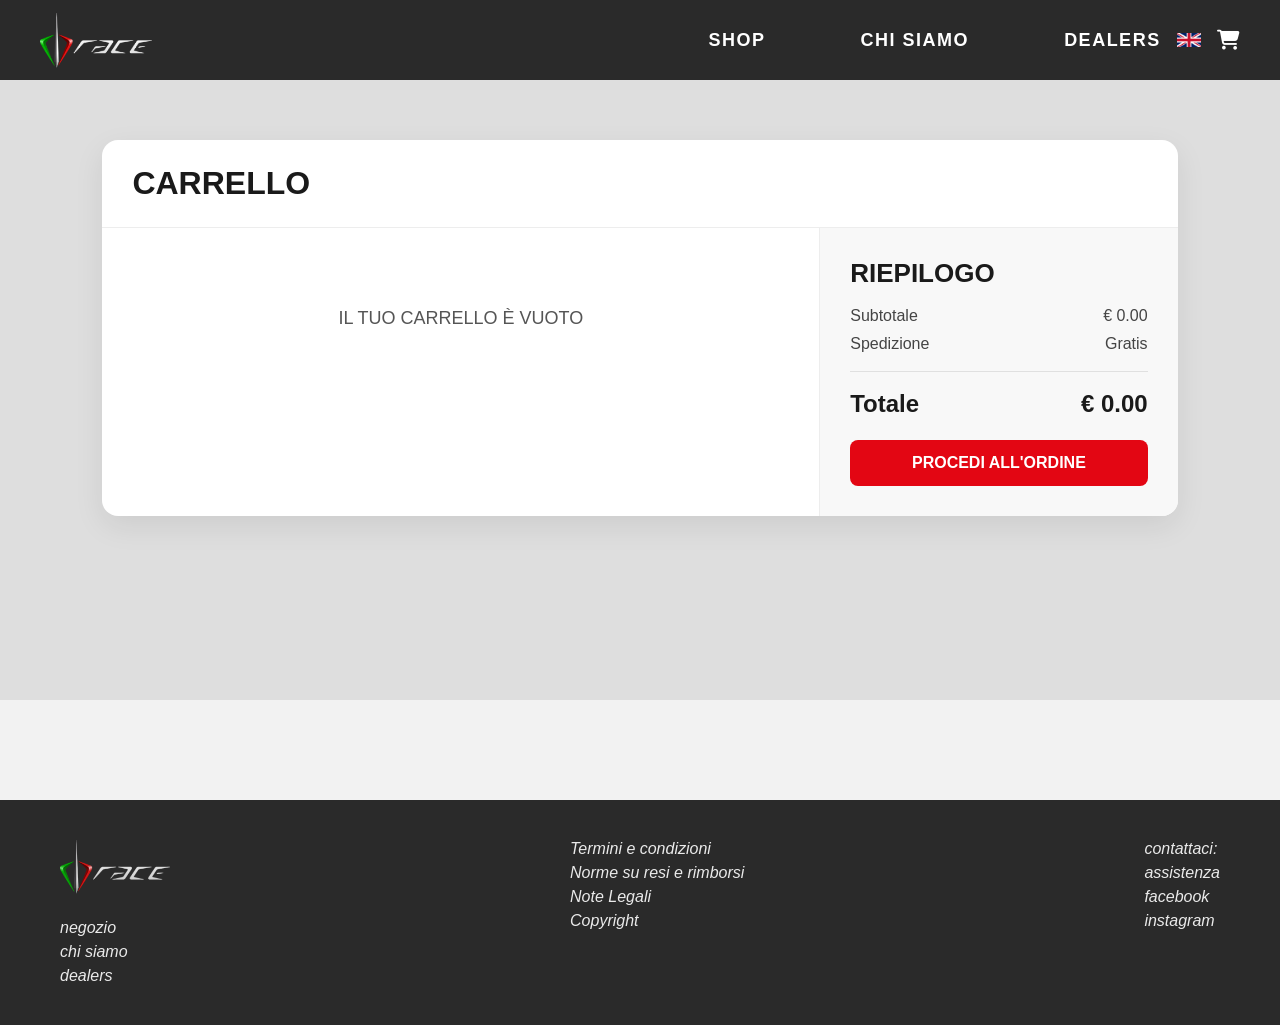
==== cart.html @ 12b2873e "Add files via upload" ====
<!DOCTYPE html>
<html lang="it">
<head>
    <meta charset="UTF-8">
    <meta name="viewport" content="width=device-width, initial-scale=1.0">
    <title>Carrello - DB Race</title>
    <link rel="stylesheet" href="style.css">
    <link rel="stylesheet" href="https://cdnjs.cloudflare.com/ajax/libs/font-awesome/6.5.1/css/all.min.css">
    <style>
        .cart-page {
            background: #DEDEDE;
            padding: 60px 8%;
            min-height: 500px;
            font-family: 'Barlow Condensed', sans-serif;
        }

        .cart-container {
            max-width: 1200px;
            margin: 0 auto;
            background: #FFFFFF;
            border-radius: 16px;
            overflow: hidden;
            box-shadow: 0 10px 30px rgba(0, 0, 0, 0.08);
        }

        .cart-header-row {
            display: flex;
            justify-content: space-between;
            align-items: center;
            padding: 25px 30px;
            border-bottom: 1px solid #EDEDED;
        }

        .cart-header-row h1 {
            margin: 0;
            color: #1A1A1A;
            font-size: 32px;
            text-transform: uppercase;
        }

        .cart-layout {
            display: grid;
            grid-template-columns: 2fr 1fr;
            gap: 0;
        }

        .cart-items {
            padding: 20px;
        }

        .cart-item {
            display: grid;
            grid-template-columns: 120px 1fr auto;
            gap: 18px;
            align-items: center;
            padding: 18px 0;
            border-bottom: 1px solid #F0F0F0;
        }

        .cart-item img {
            width: 100%;
            max-height: 110px;
            object-fit: contain;
            background: #F7F7F7;
            border-radius: 10px;
            padding: 8px;
        }

        .cart-item-info h3 {
            margin: 0 0 6px;
            font-size: 20px;
            color: #1A1A1A;
            text-transform: uppercase;
        }

        .cart-item-info p {
            margin: 0;
            color: #555555;
            font-size: 14px;
        }

        .cart-item-controls {
            display: flex;
            align-items: center;
            gap: 10px;
        }

        .cart-item-controls span {
            color: #1A1A1A;
            font-size: 16px;
            font-weight: 700;
            min-width: 18px;
            text-align: center;
        }

        .qty-btn,
        .remove-btn {
            border: none;
            background: #F3F3F3;
            color: #1A1A1A;
            width: 36px;
            height: 36px;
            border-radius: 50%;
            cursor: pointer;
            font-size: 14px;
            transition: background 0.2s ease;
        }

        .qty-btn:hover,
        .remove-btn:hover {
            background: #E30613;
            color: #FFFFFF;
        }

        .cart-item-price {
            font-size: 18px;
            font-weight: 800;
            color: #E30613;
            min-width: 90px;
            text-align: right;
        }

        .cart-summary {
            background: #F8F8F8;
            padding: 30px;
            border-left: 1px solid #EDEDED;
        }

        .summary-box h2 {
            margin: 0 0 18px;
            font-size: 26px;
            text-transform: uppercase;
            color: #1A1A1A;
        }

        .summary-row {
            display: flex;
            justify-content: space-between;
            margin-bottom: 10px;
            color: #444444;
            font-size: 16px;
        }

        .summary-total {
            display: flex;
            justify-content: space-between;
            margin-top: 18px;
            padding-top: 18px;
            border-top: 1px solid #E0E0E0;
            font-size: 24px;
            font-weight: 800;
            color: #1A1A1A;
        }

        .checkout-btn {
            width: 100%;
            margin-top: 22px;
            background: #E30613;
            color: #FFFFFF;
            border: none;
            padding: 14px;
            border-radius: 8px;
            font-size: 16px;
            font-weight: 700;
            text-transform: uppercase;
            cursor: pointer;
        }

        .empty-cart {
            text-align: center;
            padding: 60px 20px;
            color: #555555;
            font-size: 18px;
            text-transform: uppercase;
        }

        @media (max-width: 900px) {
            .cart-layout {
                grid-template-columns: 1fr;
            }

            .cart-summary {
                border-left: none;
                border-top: 1px solid #EDEDED;
            }
        }

        @media (max-width: 600px) {
            .cart-item {
                grid-template-columns: 90px 1fr;
            }

            .cart-item-price {
                grid-column: 2;
                text-align: left;
            }
        }
    </style>
</head>
<body>
    <header>
        <a href="index.html"><img src="immagini/dbracelogo.png" alt="DB Race"></a>
        <nav>
            <a href="shop.html">SHOP</a>
            <a href="whoweare.html">CHI SIAMO</a>
            <a href="dealersPage.html">DEALERS</a>
        </nav>
        <div class="header-icons">
            <img src="immagini/bandiera-inglese.png" alt="EN">
            <a href="cart.html" class="cart-link">
                <i class="fa-solid fa-cart-shopping"></i>
                <span class="cart-count" id="cart-count">0</span>
            </a>
        </div>
    </header>

    <section class="cart-page">
        <div class="cart-container">
            <div class="cart-header-row">
                <h1>Carrello</h1>
            </div>
            <div class="cart-layout">
                <div class="cart-items" id="cart-items"></div>
                <div class="cart-summary">
                    <div class="summary-box">
                        <h2>Riepilogo</h2>
                        <div class="summary-row">
                            <span>Subtotale</span>
                            <span id="subtotal">€ 0.00</span>
                        </div>
                        <div class="summary-row">
                            <span>Spedizione</span>
                            <span>Gratis</span>
                        </div>
                        <div class="summary-total">
                            <span>Totale</span>
                            <span id="total">€ 0.00</span>
                        </div>
                        <button class="checkout-btn" id="checkout-btn">Procedi all'ordine</button>
                    </div>
                </div>
            </div>
        </div>
    </section>

    <section class="white-space"></section>

    <footer>
        <div class="footer-col">
            <a href="index.html"><img src="immagini/dbracelogo.png" alt="DB Race Logo"></a>
            <a href="shop.html">negozio</a>
            <a href="whoweare.html">chi siamo</a>
            <a href="dealersPage.html">dealers</a>
        </div>
        <div class="footer-col">
            <a href="#">Termini e condizioni</a>
            <a href="#">Norme su resi e rimborsi</a>
            <a href="#">Note Legali</a>
            <a href="#">Copyright</a>
        </div>
        <div class="footer-col">
            <span class="footer-title">contattaci:</span>
            <a href="#">assistenza</a>
            <a href="#">facebook</a>
            <a href="#">instagram</a>
        </div>
    </footer>

    <script>
        const CART_KEY = 'dbrace-cart';

        function updateCartBadge() {
            const cart = JSON.parse(localStorage.getItem(CART_KEY) || '[]');
            const count = cart.reduce((sum, item) => sum + (item.quantita || 1), 0);
            const badge = document.getElementById('cart-count');
            if (badge) {
                badge.textContent = count;
                badge.style.display = count > 0 ? 'flex' : 'none';
            }
        }

        window.addEventListener('pageshow', updateCartBadge);
        window.addEventListener('storage', (event) => {
            if (event.key === CART_KEY) {
                updateCartBadge();
            }
        });

        function getCart() {
            return JSON.parse(localStorage.getItem(CART_KEY) || '[]');
        }

        function saveCart(cart) {
            localStorage.setItem(CART_KEY, JSON.stringify(cart));
            updateCartBadge();
            renderCart();
        }

        function formatEuro(value) {
            return `€ ${value.toFixed(2)}`;
        }

        function renderCart() {
            const cart = getCart();
            const container = document.getElementById('cart-items');
            const subtotalEl = document.getElementById('subtotal');
            const totalEl = document.getElementById('total');

            if (!cart.length) {
                container.innerHTML = '<div class="empty-cart">Il tuo carrello è vuoto</div>';
                subtotalEl.textContent = formatEuro(0);
                totalEl.textContent = formatEuro(0);
                return;
            }

            let subtotal = 0;
            container.innerHTML = '';

            cart.forEach(item => {
                const itemTotal = item.prezzo * item.quantita;
                subtotal += itemTotal;

                const row = document.createElement('div');
                row.className = 'cart-item';
                row.innerHTML = `
                    <img src="${item.immagine}" alt="${item.nome}" onerror="this.src='https://via.placeholder.com/120x110?text=DB+Race'">
                    <div class="cart-item-info">
                        <h3>${item.nome}</h3>
                        <p>${item.marca} ${item.modello} ${item.versione !== '-' ? item.versione : ''}</p>
                    </div>
                    <div class="cart-item-controls">
                        <button class="qty-btn" data-action="decrease" data-id="${item.numero}">−</button>
                        <span>${item.quantita}</span>
                        <button class="qty-btn" data-action="increase" data-id="${item.numero}">+</button>
                        <button class="remove-btn" data-action="remove" data-id="${item.numero}"><i class="fa-solid fa-trash"></i></button>
                    </div>
                    <div class="cart-item-price">${formatEuro(itemTotal)}</div>
                `;
                container.appendChild(row);
            });

            subtotalEl.textContent = formatEuro(subtotal);
            totalEl.textContent = formatEuro(subtotal);

            container.querySelectorAll('[data-action]').forEach(btn => {
                btn.addEventListener('click', () => {
                    const id = Number(btn.dataset.id);
                    const action = btn.dataset.action;
                    const updated = getCart();
                    const item = updated.find(p => p.numero === id);

                    if (!item) return;

                    if (action === 'increase') {
                        item.quantita += 1;
                    } else if (action === 'decrease') {
                        item.quantita -= 1;
                        if (item.quantita <= 0) {
                            const index = updated.findIndex(p => p.numero === id);
                            updated.splice(index, 1);
                        }
                    } else if (action === 'remove') {
                        const index = updated.findIndex(p => p.numero === id);
                        if (index !== -1) updated.splice(index, 1);
                    }

                    saveCart(updated);
                });
            });
        }

        document.getElementById('checkout-btn').addEventListener('click', () => {
            localStorage.removeItem(CART_KEY);
            updateCartBadge();
            renderCart();
            alert('Ordine confermato!');
        });

        window.addEventListener('DOMContentLoaded', () => {
            updateCartBadge();
            renderCart();
        });
    </script>
</body>
</html>
---- style.css ----
body {
    margin: 0;
    padding: 0;
    background: #1F1F1F;
    color: #FFFFFF;
    font-family: 'Barlow Condensed', sans-serif;
}

/* HEADER */

header {
    position: sticky;
    top: 0;
    z-index: 1000;
    background: #2A2A2A;
    height: 80px;
    display: flex;
    align-items: center;
    justify-content: space-between;
    padding: 0 40px;
}

/* LOGO */

header img {
    width: auto;
    height: 55px;
    display: block;
}

/* MENU */

nav {
    display: flex;
    flex-direction: row;
    padding-left: 45%;
    gap: 95px;
}

nav a {
    font-family: 'Barlow Condensed', sans-serif;
    font-weight: 700;             
    font-size: 18px;              
    letter-spacing: 1.5px;        
    text-transform: uppercase;    
    color: #FFFFFF;
    text-decoration: none;
    transition: 0.3s;
}
nav a:hover {
    color: #E30613;
}

/* ICONE */

.header-icons {
    display: flex;
    align-items: center;
    gap: 15px;
}

.header-icons img {
    width: 24px;
    height: auto;
    gap: 20px;
}

.header-icons a {
    text-decoration: none;
}

.header-icons i {
    color: #FFFFFF;
    font-size: 20px;
    cursor: pointer;
    transition: 0.3s;
}

.header-icons i:hover {
    color: #E30613;
}

.cart-link {
    position: relative;
    display: inline-flex;
    align-items: center;
    justify-content: center;
    width: 24px;
    height: 24px;
}

.cart-count {
    position: absolute;
    top: 0;
    right: 0;
    transform: translate(35%, -35%);
    background: #E30613;
    color: #FFFFFF;
    font-size: 11px;
    font-weight: 700;
    min-width: 18px;
    height: 18px;
    line-height: 1;
    border-radius: 999px;
    display: flex;
    align-items: center;
    justify-content: center;
    padding: 0 5px;
    box-sizing: border-box;
    z-index: 2;
}

/* HERO */

.hero {
    width: 100%;
    height: 80vh;
    min-height: 500px;
    background-image: url("immagini/porta-targa-ktm.png");
    background-size: cover;
    background-position: center;
    background-repeat: no-repeat;
    position: relative;
}

.hero-overlay {
    position:absolute;
    inset: 0;
    display: flex;
    flex-direction: column;
    justify-content: center;
    align-items: flex-end;
    text-align: right;
    padding-right: 8%;
    color: #FFFFFF;
}

.hero-overlay h1 {
    font-size: 50px;
    max-width: 600px;
    font-weight: 700;                         
    letter-spacing: 1.5px;
    font-family: 'Barlow Condensed', sans-serif;
}

.hero-btn {
    display: inline-block;
    padding: 15px 35px;
    background: #FFFFFF;
    color: #1F1F1F;
    text-decoration: none;
    font-weight: 600;
    border-radius: 5px;
    transition: .1ms;
}

.hero-btn:hover {
    background: #E30613;
    color: #FFFFFF;
}

/* FEATURES */

.features {
    background: #E30613;
    display: flex;
    justify-content: space-around;
    padding: 10px 10px;
}

.feature {
    text-align: center;
}

.feature i {
    font-size: 50px;
    color: #FFFFFF;
}

.feature p {
    font-size: 20px;
    line-height: 1.4;
    color: #FFFFFF;
}.features {
    background: #E30613;
    display: flex;
    justify-content: space-around;
    padding: 20px 10px;
    gap: 20px;
    flex-wrap: wrap;
}

/* CARD */
.feature {
    width: 260px;
    min-height: 150px;
    perspective: 1000px;
}

/* CONTENITORE FLIP */
.feature-inner {
    position: relative;
    width: 100%;
    min-height: 150px;
    transition: transform .6s;
    transform-style: preserve-3d;
}

/* HOVER FLIP */
.feature:hover .feature-inner {
    transform: rotateY(180deg);
}

/* FACCIA FRONTE/RETRO */
.feature-front,
.feature-back {
    position: absolute;
    width: 100%;
    height: 100%;
    min-height: 150px;
    backface-visibility: hidden;

    display: flex;
    flex-direction: column;
    justify-content: center;
    align-items: center;

    border-radius: 12px;
    color: white;
    text-align: center;
    box-sizing: border-box;
}

/* FRONTE */
.feature-front {
    background: #E30613;
}

/* RETRO */
.feature-back {
    background: #b805114d;
    transform: rotateY(180deg);
    padding: 12px 10px;
    box-sizing: border-box;
    overflow: hidden;
}

/* ICONE */
.feature-front i {
    font-size: 45px;
    margin-bottom: 10px;
}

/* TESTI */
.feature-front p,
.feature-back p {
    margin: 0;
    max-width: 100%;
}

.feature-back p {
    font-size: 14px;
    line-height: 1.25;
    overflow-wrap: anywhere;
}

/* WHITE SECTION */

.white-space {
    background: #F2F2F2;
    height: 100px;
}

/* FOOTER */

footer {
    background: #2A2A2A;
    padding: 40px 60px;
    display: flex;
    justify-content: space-between;
    font-family: sans-serif;
}

.footer-col {
    display: flex;
    flex-direction: column;
    gap: 6px;
    text-align: left;
}

.footer-col img {
    width: 110px;
    height: auto;
    margin-bottom: 15px;
}

.footer-col a,
.footer-col .footer-title {
    color: #FFFFFF;
    text-decoration: none;
    font-size: 16px;
    font-style: italic;
    opacity: 0.9;
}

.footer-col a:hover {
    color: #E30613;
    opacity: 1;
    text-decoration: underline;
}

/* RESPONSIVE */

@media (max-width:768px) {

    .hero {
        height: 60vh;
        min-height: 400px;
    }

    .hero-overlay h1 {
        font-size: 2rem;
    }

    .hero-btn {
        padding: 12px 24px;
    }
}
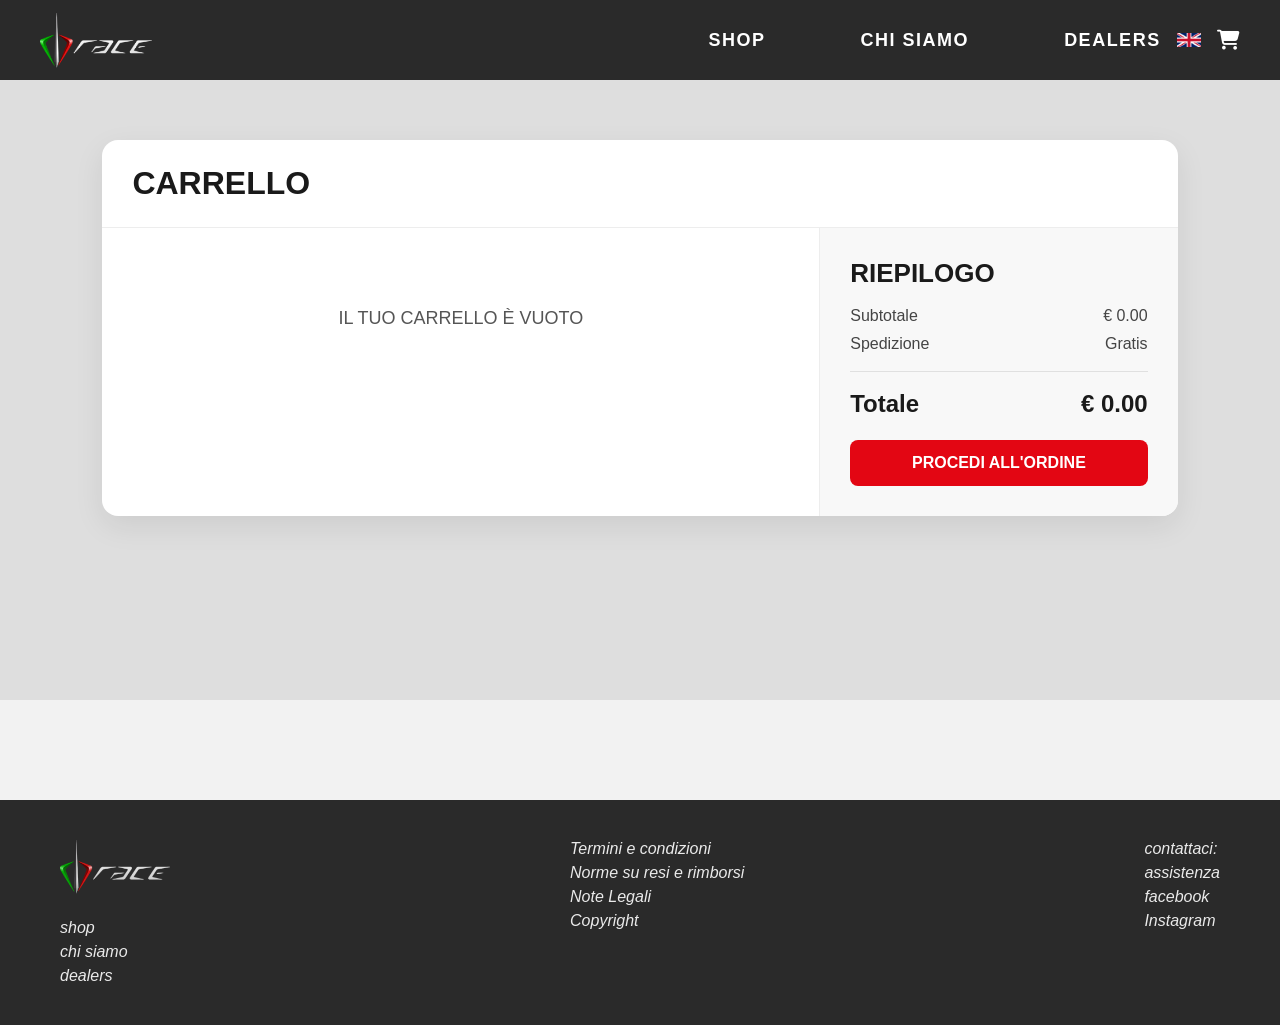
==== commit d3d88e95: "Update cart.html" ====
--- a/cart.html
+++ b/cart.html
@@ -248,9 +248,10 @@
     <footer>
         <div class="footer-col">
             <a href="index.html"><img src="immagini/dbracelogo.png" alt="DB Race Logo"></a>
-            <a href="shop.html">negozio</a>
+            <a href="shop.html">shop</a>
             <a href="whoweare.html">chi siamo</a>
             <a href="dealersPage.html">dealers</a>
+
         </div>
         <div class="footer-col">
             <a href="#">Termini e condizioni</a>
@@ -261,8 +262,8 @@
         <div class="footer-col">
             <span class="footer-title">contattaci:</span>
             <a href="#">assistenza</a>
-            <a href="#">facebook</a>
-            <a href="#">instagram</a>
+            <a href="https://www.facebook.com/DB.RACE.official/reels/" target="_blank" rel="noopener noreferrer">facebook</a>
+            <a href="https://www.instagram.com/db.race/" target="_blank" rel="noopener noreferrer">Instagram</a>
         </div>
     </footer>
 
@@ -383,3 +384,4 @@
     </script>
 </body>
 </html>
+
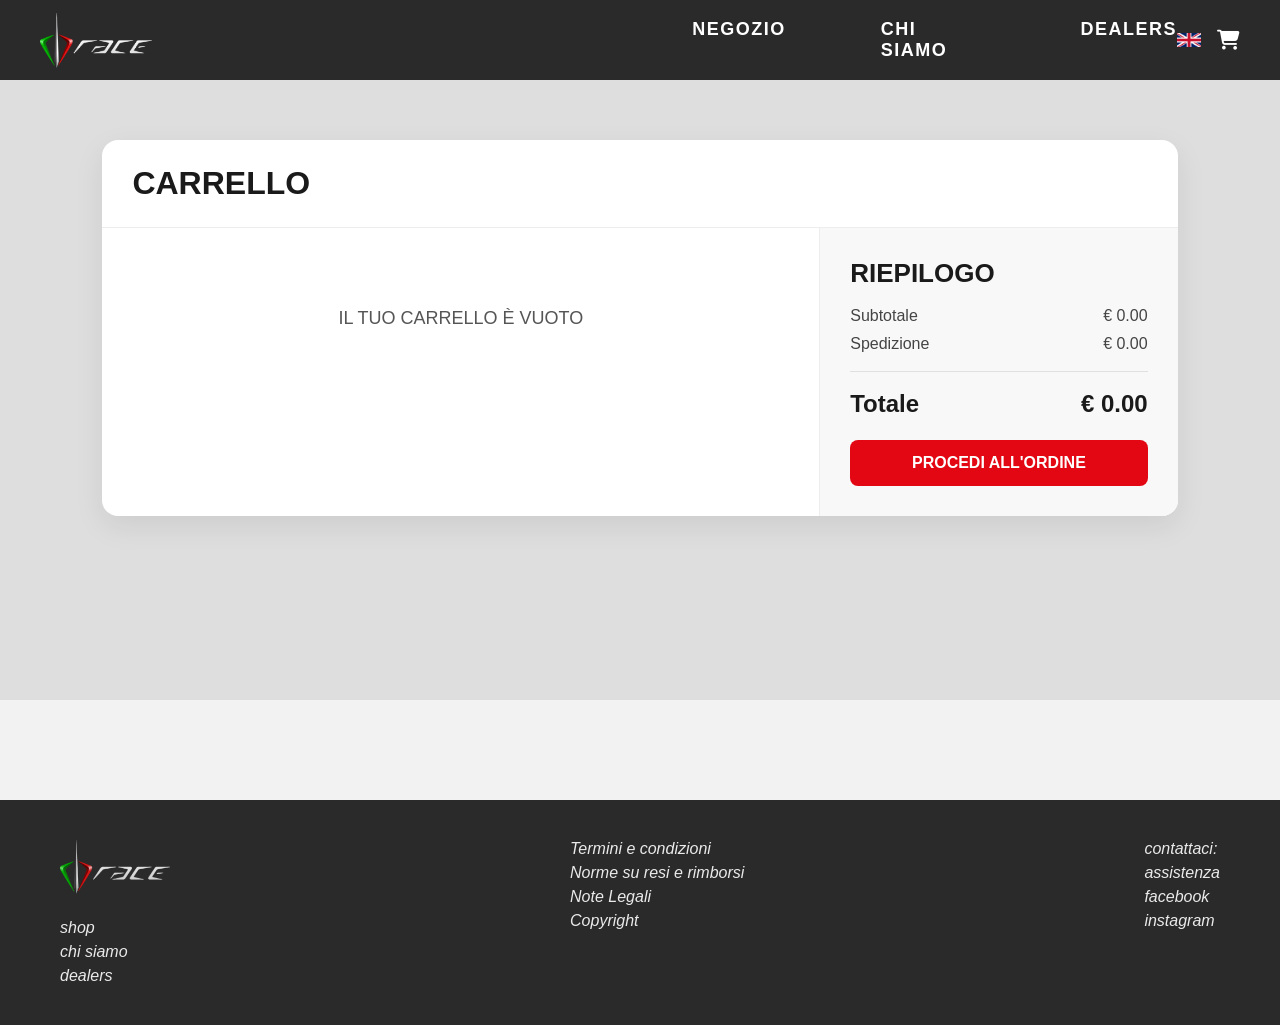
==== commit b06fc6bf: "Enhance cart.html with translation and functionality Added translation support and improved cart fun" ====
--- a/cart.html
+++ b/cart.html
@@ -1,11 +1,13 @@
 <!DOCTYPE html>
 <html lang="it">
+
 <head>
     <meta charset="UTF-8">
     <meta name="viewport" content="width=device-width, initial-scale=1.0">
     <title>Carrello - DB Race</title>
     <link rel="stylesheet" href="style.css">
     <link rel="stylesheet" href="https://cdnjs.cloudflare.com/ajax/libs/font-awesome/6.5.1/css/all.min.css">
+    <script src="./fetchTranslation.js" type="text/javascript" defer></script>
     <style>
         .cart-page {
             background: #DEDEDE;
@@ -197,16 +199,17 @@
         }
     </style>
 </head>
+
 <body>
     <header>
         <a href="index.html"><img src="immagini/dbracelogo.png" alt="DB Race"></a>
         <nav>
-            <a href="shop.html">SHOP</a>
-            <a href="whoweare.html">CHI SIAMO</a>
-            <a href="dealersPage.html">DEALERS</a>
+            <a id="navShop" href="shop.html">SHOP</a>
+            <a id="navWhoWeAre" href="whoweare.html">CHI SIAMO</a>
+            <a id="navDealers" href="dealersPage.html">DEALERS</a>
         </nav>
         <div class="header-icons">
-            <img src="immagini/bandiera-inglese.png" alt="EN">
+            <img id="languageFlag" src="immagini/bandiera-inglese.png" alt="EN">
             <a href="cart.html" class="cart-link">
                 <i class="fa-solid fa-cart-shopping"></i>
                 <span class="cart-count" id="cart-count">0</span>
@@ -217,23 +220,23 @@
     <section class="cart-page">
         <div class="cart-container">
             <div class="cart-header-row">
-                <h1>Carrello</h1>
+                <h1 id="cartTitle">Carrello</h1>
             </div>
             <div class="cart-layout">
                 <div class="cart-items" id="cart-items"></div>
                 <div class="cart-summary">
                     <div class="summary-box">
-                        <h2>Riepilogo</h2>
+                        <h2 id="summaryTitle">Riepilogo</h2>
                         <div class="summary-row">
-                            <span>Subtotale</span>
+                            <span id="subtotalLabel">Subtotale</span>
                             <span id="subtotal">€ 0.00</span>
                         </div>
                         <div class="summary-row">
-                            <span>Spedizione</span>
-                            <span>Gratis</span>
+                            <span id="shippingLabel">Spedizione</span>
+                            <span>€ 0.00</span>
                         </div>
                         <div class="summary-total">
-                            <span>Totale</span>
+                            <span id="totalLabel">Totale</span>
                             <span id="total">€ 0.00</span>
                         </div>
                         <button class="checkout-btn" id="checkout-btn">Procedi all'ordine</button>
@@ -254,76 +257,88 @@
 
         </div>
         <div class="footer-col">
-            <a href="#">Termini e condizioni</a>
-            <a href="#">Norme su resi e rimborsi</a>
-            <a href="#">Note Legali</a>
-            <a href="#">Copyright</a>
+            <a id="footerTerms" href="#">Termini e condizioni</a>
+            <a id="footerReturns" href="#">Norme su resi e rimborsi</a>
+            <a id="footerLegal" href="#">Note Legali</a>
+            <a id="footerCopyright" href="#">Copyright</a>
         </div>
         <div class="footer-col">
-            <span class="footer-title">contattaci:</span>
-            <a href="#">assistenza</a>
-            <a href="https://www.facebook.com/DB.RACE.official/reels/" target="_blank" rel="noopener noreferrer">facebook</a>
-            <a href="https://www.instagram.com/db.race/" target="_blank" rel="noopener noreferrer">Instagram</a>
+            <span class="footer-title" id="footerContactTitle">
+                contattaci:
+            </span>
+            <a href="#" id="footerSupport">assistenza</a>
+            <a href="#" id="footerFacebook">facebook</a>
+            <a href="#" id="footerInstagram">instagram</a>
         </div>
     </footer>
 
-    <script>
-        const CART_KEY = 'dbrace-cart';
-
-        function updateCartBadge() {
-            const cart = JSON.parse(localStorage.getItem(CART_KEY) || '[]');
-            const count = cart.reduce((sum, item) => sum + (item.quantita || 1), 0);
-            const badge = document.getElementById('cart-count');
-            if (badge) {
-                badge.textContent = count;
-                badge.style.display = count > 0 ? 'flex' : 'none';
-            }
-        }
-
-        window.addEventListener('pageshow', updateCartBadge);
-        window.addEventListener('storage', (event) => {
-            if (event.key === CART_KEY) {
-                updateCartBadge();
-            }
-        });
-
-        function getCart() {
-            return JSON.parse(localStorage.getItem(CART_KEY) || '[]');
-        }
-
-        function saveCart(cart) {
-            localStorage.setItem(CART_KEY, JSON.stringify(cart));
+</body>
+
+<script>
+    const CART_KEY = 'dbrace-cart';
+
+    function updateCartBadge() {
+        const cart = JSON.parse(localStorage.getItem(CART_KEY) || '[]');
+        const count = cart.reduce((sum, item) => sum + (item.quantita || 1), 0);
+        const badge = document.getElementById('cart-count');
+        if (badge) {
+            badge.textContent = count;
+            badge.style.display = count > 0 ? 'flex' : 'none';
+        }
+    }
+
+    window.addEventListener('pageshow', updateCartBadge);
+    window.addEventListener('storage', (event) => {
+        if (event.key === CART_KEY) {
             updateCartBadge();
-            renderCart();
-        }
-
-        function formatEuro(value) {
-            return `€ ${value.toFixed(2)}`;
-        }
-
-        function renderCart() {
-            const cart = getCart();
-            const container = document.getElementById('cart-items');
-            const subtotalEl = document.getElementById('subtotal');
-            const totalEl = document.getElementById('total');
-
-            if (!cart.length) {
-                container.innerHTML = '<div class="empty-cart">Il tuo carrello è vuoto</div>';
-                subtotalEl.textContent = formatEuro(0);
-                totalEl.textContent = formatEuro(0);
-                return;
-            }
-
-            let subtotal = 0;
-            container.innerHTML = '';
-
-            cart.forEach(item => {
-                const itemTotal = item.prezzo * item.quantita;
-                subtotal += itemTotal;
-
-                const row = document.createElement('div');
-                row.className = 'cart-item';
-                row.innerHTML = `
+        }
+    });
+
+    function getCart() {
+        return JSON.parse(localStorage.getItem(CART_KEY) || '[]');
+    }
+
+    function saveCart(cart) {
+        localStorage.setItem(CART_KEY, JSON.stringify(cart));
+        updateCartBadge();
+        renderCart();
+    }
+
+    function formatEuro(value) {
+        return `€ ${value.toFixed(2)}`;
+    }
+
+    function renderCart() {
+        const cart = getCart();
+        const container = document.getElementById('cart-items');
+        const subtotalEl = document.getElementById('subtotal');
+        const totalEl = document.getElementById('total');
+
+        if (!cart.length) {
+            const lang = localStorage.getItem("language") || "it";
+
+            container.innerHTML = `
+                <div class="empty-cart">
+                 ${lang === "it"
+                    ? "Il tuo carrello è vuoto"
+                    : "Your cart is empty"}
+                 </div>
+            `;
+            subtotalEl.textContent = formatEuro(0);
+            totalEl.textContent = formatEuro(0);
+            return;
+        }
+
+        let subtotal = 0;
+        container.innerHTML = '';
+
+        cart.forEach(item => {
+            const itemTotal = item.prezzo * item.quantita;
+            subtotal += itemTotal;
+
+            const row = document.createElement('div');
+            row.className = 'cart-item';
+            row.innerHTML = `
                     <img src="${item.immagine}" alt="${item.nome}" onerror="this.src='https://via.placeholder.com/120x110?text=DB+Race'">
                     <div class="cart-item-info">
                         <h3>${item.nome}</h3>
@@ -337,51 +352,56 @@
                     </div>
                     <div class="cart-item-price">${formatEuro(itemTotal)}</div>
                 `;
-                container.appendChild(row);
+            container.appendChild(row);
+        });
+
+        subtotalEl.textContent = formatEuro(subtotal);
+        totalEl.textContent = formatEuro(subtotal);
+
+        container.querySelectorAll('[data-action]').forEach(btn => {
+            btn.addEventListener('click', () => {
+                const id = Number(btn.dataset.id);
+                const action = btn.dataset.action;
+                const updated = getCart();
+                const item = updated.find(p => p.numero === id);
+
+                if (!item) return;
+
+                if (action === 'increase') {
+                    item.quantita += 1;
+                } else if (action === 'decrease') {
+                    item.quantita -= 1;
+                    if (item.quantita <= 0) {
+                        const index = updated.findIndex(p => p.numero === id);
+                        updated.splice(index, 1);
+                    }
+                } else if (action === 'remove') {
+                    const index = updated.findIndex(p => p.numero === id);
+                    if (index !== -1) updated.splice(index, 1);
+                }
+
+                saveCart(updated);
             });
-
-            subtotalEl.textContent = formatEuro(subtotal);
-            totalEl.textContent = formatEuro(subtotal);
-
-            container.querySelectorAll('[data-action]').forEach(btn => {
-                btn.addEventListener('click', () => {
-                    const id = Number(btn.dataset.id);
-                    const action = btn.dataset.action;
-                    const updated = getCart();
-                    const item = updated.find(p => p.numero === id);
-
-                    if (!item) return;
-
-                    if (action === 'increase') {
-                        item.quantita += 1;
-                    } else if (action === 'decrease') {
-                        item.quantita -= 1;
-                        if (item.quantita <= 0) {
-                            const index = updated.findIndex(p => p.numero === id);
-                            updated.splice(index, 1);
-                        }
-                    } else if (action === 'remove') {
-                        const index = updated.findIndex(p => p.numero === id);
-                        if (index !== -1) updated.splice(index, 1);
-                    }
-
-                    saveCart(updated);
-                });
-            });
-        }
-
-        document.getElementById('checkout-btn').addEventListener('click', () => {
-            localStorage.removeItem(CART_KEY);
-            updateCartBadge();
-            renderCart();
-            alert('Ordine confermato!');
         });
-
-        window.addEventListener('DOMContentLoaded', () => {
-            updateCartBadge();
-            renderCart();
-        });
-    </script>
-</body>
+    }
+
+    document.getElementById('checkout-btn').addEventListener('click', () => {
+        localStorage.removeItem(CART_KEY);
+        updateCartBadge();
+        renderCart();
+        const lang = localStorage.getItem("language") || "it";
+
+        alert(
+            lang === "it"
+                ? "Ordine confermato!"
+                : "Order confirmed!"
+        );
+    });
+
+    window.addEventListener('DOMContentLoaded', () => {
+        updateCartBadge();
+        renderCart();
+    });
+</script>
+
 </html>
-
